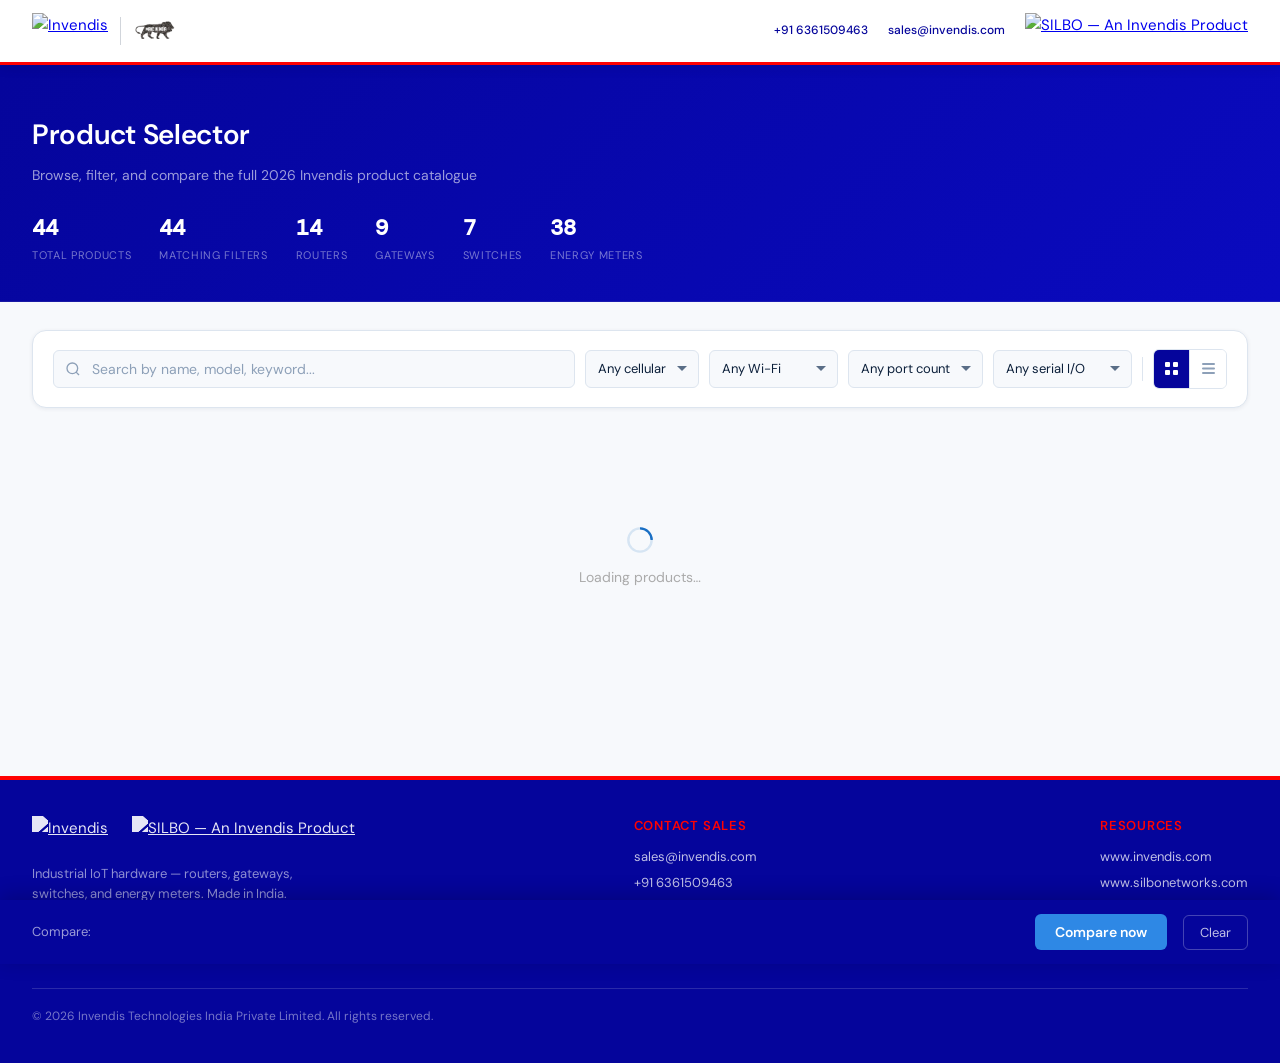
==== index.html @ 8745f39e "added make in india logo and removed horizontal scrolling" ====
<!DOCTYPE html>
<html lang="en">
    <head>
        <meta charset="UTF-8">
        <meta name="viewport" content="width=device-width, initial-scale=1.0">
        <title>Product Selector — Invendis Technologies</title>
        <link rel="icon" type="image/png" href="assets/invendis_logo.png">
        <link rel="preconnect" href="https://fonts.googleapis.com">
        <link href="https://fonts.googleapis.com/css2?family=DM+Sans:wght@300;400;500;600&family=DM+Mono:wght@400;500&display=swap" rel="stylesheet">
        <link rel="stylesheet" href="styles.css">
    </head>
    <body>
        <header>
            <div class="header-inner">
                <div class="header-left">
                    <a class="header-logo-link" href="https://www.invendis.com" target="_blank">
                        <img src="assets/invendis_logo.png" alt="Invendis" class="header-logo-img header-logo-invendis">
                    </a>
                    <div class="header-logo-divider"></div>
                    <img src="assets/make-in-india.png" alt="Make in India" class="header-logo-img header-logo-mii">
                </div>
                <div class="header-right">
                    <div class="header-contact">
                        <a href="tel:+916361509463">+91 6361509463</a>
                        <a href="mailto:sales@invendis.com">sales@invendis.com</a>
                    </div>
                    <a class="header-logo-link" href="https://www.silbonetworks.com" target="_blank">
                        <img src="assets/silbo_logo.png" alt="SILBO — An Invendis Product" class="header-logo-img header-logo-silbo">
                    </a>
                </div>
            </div>
        </header>

        <div class="hero">
            <div class="hero-inner">
                <h1>Product Selector</h1>
                <p>Browse, filter, and compare the full 2026 Invendis product catalogue</p>
                <div class="hero-stats">
                    <div class="hero-stat"><span class="num" id="statTotal">44</span><span class="lbl">Total products</span></div>
                    <div class="hero-stat"><span class="num" id="statFiltered">44</span><span class="lbl">Matching filters</span></div>
                    <div class="hero-stat"><span class="num">14</span><span class="lbl">Routers</span></div>
                    <div class="hero-stat"><span class="num">9</span><span class="lbl">Gateways</span></div>
                    <div class="hero-stat"><span class="num">7</span><span class="lbl">Switches</span></div>
                    <div class="hero-stat"><span class="num">38</span><span class="lbl">Energy meters</span></div>
                </div>
            </div>
        </div>

        <div class="main">
            <div class="filter-bar">
                <div class="search-wrap">
                    <svg viewBox="0 0 24 24" fill="none" stroke="currentColor" stroke-width="2"><circle cx="11" cy="11" r="8"/><path d="m21 21-4.35-4.35"/></svg>
                    <input type="text" id="search" placeholder="Search by name, model, keyword..." oninput="currentPage=1;render()">
                </div>
                <select id="fCell" onchange="currentPage=1;render()">
                    <option value="">Any cellular</option>
                    <option value="5G">5G capable</option>
                    <option value="4G">4G only</option>
                    <option value="none">No cellular</option>
                </select>
                <select id="fWifi" onchange="currentPage=1;render()">
                    <option value="">Any Wi-Fi</option>
                    <option value="WiFi6">Wi-Fi 6 (ax)</option>
                    <option value="WiFi5">Wi-Fi 5 (ac)</option>
                    <option value="WiFi24">Wi-Fi 2.4 GHz</option>
                    <option value="none">No Wi-Fi</option>
                </select>
                <select id="fPorts" onchange="currentPage=1;render()">
                    <option value="">Any port count</option>
                    <option value="2">1–2 ports</option>
                    <option value="5">3–5 ports</option>
                    <option value="8">6–8 ports</option>
                    <option value="10">9+ ports</option>
                </select>
                <select id="fSerial" onchange="currentPage=1;render()">
                    <option value="">Any serial I/O</option>
                    <option value="rs485">Has RS485</option>
                    <option value="rs232">Has RS232</option>
                    <option value="both">RS485 + RS232</option>
                </select>
                <div class="filter-divider"></div>
                <div class="view-toggle">
                    <button id="btnGrid" class="active" onclick="setView('grid')" title="Grid view">
                        <svg width="15" height="15" viewBox="0 0 15 15" fill="currentColor"><rect x="1" y="1" width="5" height="5" rx="1"/><rect x="9" y="1" width="5" height="5" rx="1"/><rect x="1" y="9" width="5" height="5" rx="1"/><rect x="9" y="9" width="5" height="5" rx="1"/></svg>
                    </button>
                    <button id="btnList" onclick="setView('list')" title="List view">
                        <svg width="15" height="15" viewBox="0 0 15 15" fill="currentColor"><rect x="1" y="2" width="13" height="2" rx="1"/><rect x="1" y="6.5" width="13" height="2" rx="1"/><rect x="1" y="11" width="13" height="2" rx="1"/></svg>
                    </button>
                </div>
            </div>

            <div class="cat-tabs" id="catTabs"></div>

            <div class="results-bar">
                <p class="results-count" id="resultsCount"></p>
                <button class="clear-filters" id="clearBtn" onclick="clearFilters()" style="display:none">Clear all filters</button>
            </div>

            <div id="results"></div>
            <div id="pagination"></div>

        </div>

        <div class="compare-tray" id="compareTray">
            <span class="compare-tray-label">Compare:</span>
            <div class="compare-tray-chips" id="trayChips"></div>
            <button class="btn-compare" onclick="openCompareModal()">Compare now</button>
            <button class="btn-clear-compare" onclick="clearCompare()">Clear</button>
        </div>

        <footer>
            <div class="footer-inner">
                <div class="footer-brand">
                    <div class="footer-logos">
                        <a href="https://www.invendis.com" target="_blank">
                            <img src="assets/invendis_logo.png" alt="Invendis" class="footer-logo-img footer-logo-invendis">
                        </a>
                        <a href="https://www.silbonetworks.com" target="_blank">
                            <img src="assets/silbo_logo.png" alt="SILBO — An Invendis Product" class="footer-logo-img footer-logo-silbo">
                        </a>
                    </div>
                    <p style="margin-top:12px">Industrial IoT hardware — routers, gateways, switches, and energy meters. Made in India.</p>
                </div>
                <div class="footer-contact">
                    <h4>Contact Sales</h4>
                    <p><a href="mailto:sales@invendis.com">sales@invendis.com</a></p>
                    <p><a href="tel:+916361509463">+91 6361509463</a></p>
                    <p style="margin-top:8px; font-size:12px; color:rgba(255,255,255,0.35)">No. 230, 1st Cross, 38th Main<br>BOOHBCS Layout, BTM 2nd Stage<br>Bangalore – 560 068</p>
                </div>
                <div class="footer-contact">
                    <h4>Resources</h4>
                    <p><a href="https://www.invendis.com" target="_blank">www.invendis.com</a></p>
                    <p><a href="https://www.silbonetworks.com" target="_blank">www.silbonetworks.com</a></p>
                </div>
            </div>
            
            <div class="footer-bottom">
                &copy; 2026 Invendis Technologies India Private Limited. All rights reserved.
            </div>
        </footer>

        <div id="modalRoot"></div>

        <script src="js/onedrive-config.js?v=ca96aa2"></script>
        <script src="products.js?v=ca96aa2"></script>
        <script src="js/config.js?v=ca96aa2"></script>
        <script src="js/data.js?v=ca96aa2"></script>
        <script src="js/utils.js?v=ca96aa2"></script>
        <script src="js/filters.js?v=ca96aa2"></script>
        <script src="js/render.js?v=ca96aa2"></script>
        <script src="js/compare.js?v=ca96aa2"></script>
        <script src="js/modal.js?v=ca96aa2"></script>
        <script src="js/main.js?v=ca96aa2"></script>
        
    </body>
</html>
---- styles.css ----
@keyframes spin { to { transform: rotate(360deg); } }

:root {
  --brand-red: #ff0202;
  --brand-blue: #05059b;
  --navy: #05059b;
  --navy-mid: #03037a;
  --navy-light: #0a0abf;
  --blue: #1A6FC4;
  --blue-light: #2E88E5;
  --blue-pale: #EAF2FB;
  --accent: #ffffff;
  --white: #FFFFFF;
  --off-white: #F7F9FC;
  --border: #DDE5EF;
  --text-main: #0B1F3A;
  --text-muted: #5A6E87;
  --text-light: #8DA0B8;
  --success-bg: #E8F7EE;
  --success-text: #1A6B3C;
  --warn-bg: #FFF4E0;
  --warn-text: #7A5000;
  --radius-sm: 6px;
  --radius-md: 10px;
  --radius-lg: 14px;
  --shadow-sm: 0 1px 4px rgba(11,31,58,0.07);
  --shadow-md: 0 4px 20px rgba(11,31,58,0.10);
  --shadow-lg: 0 8px 40px rgba(11,31,58,0.16);
  --font: 'DM Sans', sans-serif;
  --mono: 'DM Mono', monospace;
}

*, *::before, *::after { box-sizing: border-box; margin: 0; padding: 0; }

body {
  font-family: var(--font);
  background: var(--off-white);
  color: var(--text-main);
  min-height: 100vh;
  font-size: 15px;
  line-height: 1.6;
  overflow-x: hidden;
}

/* ── Header logos ── */
.header-left { display: flex; align-items: center; gap: 12px; flex-shrink: 0; }
.header-logo-link { display: flex; align-items: center; flex-shrink: 0; }
.header-logo-img { display: block; object-fit: contain; }
.header-logo-invendis { height: 36px; }
.header-logo-silbo { height: 36px; }
.header-logo-mii { height: 44px; }
.header-logo-divider { width: 1px; height: 28px; background: #d1d5db; flex-shrink: 0; }
.header-right {
  display: flex;
  align-items: center;
  gap: 20px;
  flex-shrink: 0;
}

/* ── Footer logos ── */
.footer-logos { display: flex; align-items: center; gap: 24px; flex-wrap: wrap; }
.footer-logo-img { display: block; object-fit: contain; filter: brightness(0) invert(1); opacity: 0.9; }
.footer-logo-invendis { height: 36px;}
.footer-logo-silbo { height: 36px;}

/* ── Header ── */
header {
  background: #ffffff;
  color: var(--brand-blue);
  padding: 0;
  position: sticky;
  top: 0;
  z-index: 100;
  box-shadow: 0 2px 12px rgba(0,0,0,0.10);
  border-bottom: 3px solid var(--brand-red);
}
.header-inner {
  max-width: 1280px;
  margin: 0 auto;
  padding: 0 32px;
  display: flex;
  align-items: center;
  justify-content: space-between;
  height: 62px;
  gap: 24px;
}
.logo {
  display: flex;
  align-items: center;
  gap: 10px;
  text-decoration: none;
  flex-shrink: 0;
}
.logo-mark {
  width: 34px;
  height: 34px;
  background: linear-gradient(135deg, var(--blue-light), var(--accent));
  border-radius: 8px;
  display: flex;
  align-items: center;
  justify-content: center;
  font-weight: 600;
  font-size: 14px;
  color: white;
  letter-spacing: -0.5px;
}
.logo-text { display: flex; flex-direction: column; line-height: 1.2; }
.logo-name { font-size: 15px; font-weight: 600; color: white; letter-spacing: 0.01em; }
.logo-tagline { font-size: 10px; color: rgba(255,255,255,0.5); letter-spacing: 0.06em; text-transform: uppercase; }
.header-contact {
  display: flex;
  align-items: center;
  gap: 20px;
  font-size: 12px;
  color: var(--brand-blue);
}
.header-contact a { color: var(--brand-blue); text-decoration: none; font-weight: 500; }
.header-contact a:hover { color: var(--brand-red); }
.header-nav { display: flex; gap: 8px; }
.header-nav a {
  font-size: 13px;
  color: rgba(255,255,255,0.75);
  text-decoration: none;
  padding: 6px 12px;
  border-radius: var(--radius-sm);
  transition: background 0.15s, color 0.15s;
}
.header-nav a:hover { background: rgba(255,255,255,0.1); color: white; }

/* ── Hero ── */
.hero {
  background: linear-gradient(135deg, var(--navy) 0%, var(--navy-light) 100%);
  color: white;
  padding: 48px 32px 36px;
  border-bottom: 1px solid rgba(255,255,255,0.08);
}
.hero-inner { max-width: 1280px; margin: 0 auto; }
.hero h1 { font-size: 28px; font-weight: 600; letter-spacing: -0.3px; margin-bottom: 6px; }
.hero p { color: rgba(255,255,255,0.6); font-size: 14px; }
.hero-stats {
  display: flex;
  gap: 28px;
  margin-top: 24px;
  flex-wrap: wrap;
}
.hero-stat { display: flex; flex-direction: column; gap: 2px; }
.hero-stat .num { font-size: 22px; font-weight: 600; color: var(--accent); font-family: var(--mono); }
.hero-stat .lbl { font-size: 11px; color: rgba(255,255,255,0.45); letter-spacing: 0.06em; text-transform: uppercase; }

/* ── Main layout ── */
.main { max-width: 1280px; margin: 0 auto; padding: 28px 32px 60px; }

/* ── Filter bar ── */
.filter-bar {
  background: white;
  border: 1px solid var(--border);
  border-radius: var(--radius-lg);
  padding: 18px 20px;
  margin-bottom: 22px;
  box-shadow: var(--shadow-sm);
  display: flex;
  flex-wrap: wrap;
  gap: 10px;
  align-items: center;
}
.search-wrap {
  position: relative;
  flex: 1;
  min-width: 220px;
}
.search-wrap svg {
  position: absolute;
  left: 12px;
  top: 50%;
  transform: translateY(-50%);
  color: var(--text-light);
  width: 16px;
  height: 16px;
}
.search-wrap input {
  width: 100%;
  height: 38px;
  padding: 0 12px 0 38px;
  border: 1px solid var(--border);
  border-radius: var(--radius-sm);
  font-family: var(--font);
  font-size: 14px;
  color: var(--text-main);
  background: var(--off-white);
  outline: none;
  transition: border-color 0.15s, box-shadow 0.15s;
}
.search-wrap input:focus { border-color: var(--blue); box-shadow: 0 0 0 3px rgba(26,111,196,0.12); background: white; }
.search-wrap input::placeholder { color: var(--text-light); }

select {
  height: 38px;
  padding: 0 32px 0 12px;
  border: 1px solid var(--border);
  border-radius: var(--radius-sm);
  font-family: var(--font);
  font-size: 13px;
  color: var(--text-main);
  background: var(--off-white) url("data:image/svg+xml,%3Csvg xmlns='http://www.w3.org/2000/svg' width='12' height='12' viewBox='0 0 12 12'%3E%3Cpath fill='%235A6E87' d='M6 8L1 3h10z'/%3E%3C/svg%3E") no-repeat right 10px center;
  appearance: none;
  cursor: pointer;
  outline: none;
  transition: border-color 0.15s;
}
select:focus { border-color: var(--blue); background-color: white; }
select.active-filter { border-color: var(--blue); background-color: var(--blue-pale); color: var(--navy); font-weight: 500; }

.filter-divider { width: 1px; height: 24px; background: var(--border); flex-shrink: 0; }

.view-toggle {
  display: flex;
  border: 1px solid var(--border);
  border-radius: var(--radius-sm);
  overflow: hidden;
  flex-shrink: 0;
}
.view-toggle button {
  width: 36px;
  height: 38px;
  border: none;
  background: white;
  cursor: pointer;
  display: flex;
  align-items: center;
  justify-content: center;
  color: var(--text-light);
  transition: background 0.15s, color 0.15s;
}
.view-toggle button.active { background: var(--navy); color: white; }
.view-toggle button:first-child { border-right: 1px solid var(--border); }

/* ── Results bar ── */
.results-bar {
  display: flex;
  align-items: center;
  justify-content: space-between;
  margin-bottom: 16px;
  gap: 12px;
  flex-wrap: wrap;
}
.results-count { font-size: 13px; color: var(--text-muted); }
.results-count strong { color: var(--text-main); font-weight: 600; }
.clear-filters {
  font-size: 13px;
  color: var(--blue);
  background: none;
  border: none;
  cursor: pointer;
  text-decoration: underline;
  font-family: var(--font);
}
.clear-filters:hover { color: var(--navy); }

/* ── Category tabs ── */
.cat-tabs {
  display: flex;
  gap: 6px;
  flex-wrap: wrap;
  margin-bottom: 20px;
}
.cat-tab {
  padding: 6px 14px;
  border-radius: 20px;
  font-size: 13px;
  font-weight: 500;
  border: 1px solid var(--border);
  background: white;
  cursor: pointer;
  transition: all 0.15s;
  color: var(--text-muted);
  display: flex;
  align-items: center;
  gap: 6px;
}
.cat-tab:hover { border-color: var(--blue); color: var(--blue); }
.cat-tab.active { background: var(--navy); border-color: var(--navy); color: white; }
.cat-tab .count {
  font-size: 11px;
  background: rgba(255,255,255,0.2);
  padding: 1px 6px;
  border-radius: 10px;
  font-family: var(--mono);
}
.cat-tab:not(.active) .count { background: var(--off-white); color: var(--text-light); }

/* ── Grid view ── */
.grid-view {
  display: grid;
  grid-template-columns: repeat(auto-fill, minmax(210px, 1fr));
  gap: 14px;
}
.card {
  background: white;
  border: 1px solid var(--border);
  border-radius: var(--radius-lg);
  padding: 18px;
  cursor: default;
  transition: box-shadow 0.18s, border-color 0.18s, transform 0.15s;
  display: flex;
  flex-direction: column;
  gap: 8px;
  position: relative;
}
.card:hover { box-shadow: var(--shadow-md); border-color: #B8CCE4; transform: translateY(-1px); }
.card.compare-selected { border: 2px solid var(--blue); box-shadow: 0 0 0 3px rgba(26,111,196,0.12); }

.card-cat-badge { align-self: flex-start; }
.badge {
  display: inline-block;
  font-size: 10px;
  font-weight: 600;
  padding: 3px 8px;
  border-radius: 4px;
  letter-spacing: 0.04em;
  text-transform: uppercase;
}
.b-router { background: #EAF2FB; color: #1260A8; }
.b-gateway { background: #E4F5EE; color: #0F6040; }
.b-switch { background: #FFF3E0; color: #8B5200; }
.b-energy { background: #F9EAF3; color: #7B2563; }
.b-other { background: #EEF0F3; color: #3A4D63; }
.b-pcb   { background: #ECFDF5; color: #065F46; }

.card-thumb-wrap {
  margin: -18px -18px 4px -18px;
  border-radius: var(--radius-lg) var(--radius-lg) 0 0;
  overflow: hidden;
  background: #ffffff;
  border-bottom: 1px solid var(--border);
  height: 160px;
  display: flex;
  align-items: center;
  justify-content: center;
}
.card-thumb {
  width: 100%;
  height: 100%;
  object-fit: contain;
  padding: 12px;
  box-sizing: border-box;
  display: block;
}
.card-name { font-size: 15px; font-weight: 600; color: var(--text-main); line-height: 1.3; }
.card-desc { font-size: 12px; color: var(--text-muted); line-height: 1.5; flex: 1; }
.card-specs {
  display: flex;
  flex-wrap: wrap;
  gap: 4px;
  margin-top: 4px;
}
.spec-pill {
  font-size: 11px;
  padding: 2px 8px;
  border-radius: 4px;
  border: 1px solid var(--border);
  color: var(--text-muted);
  background: var(--off-white);
}
.spec-pill.highlight { background: var(--success-bg); color: var(--success-text); border-color: #B4DFC5; }
.spec-pill.warn { background: var(--warn-bg); color: var(--warn-text); border-color: #F0D090; }

.card-use-cases { display: flex; flex-wrap: wrap; gap: 4px; margin: 6px 0 2px; }
.use-case-chip-sm { font-size: 10px; font-weight: 500; padding: 2px 7px; border-radius: 20px; background: #EAF2FB; color: #1A6FC4; border: 1px solid #C4DCF5; white-space: nowrap; }

.card-footer {
  margin-top: 6px;
  padding-top: 10px;
  border-top: 1px solid var(--border);
  display: flex;
  align-items: center;
  gap: 8px;
}
.compare-check {
  display: flex;
  align-items: center;
  gap: 5px;
  font-size: 12px;
  color: var(--text-muted);
  cursor: pointer;
  user-select: none;
}
.compare-check input[type=checkbox] { width: 14px; height: 14px; accent-color: var(--blue); cursor: pointer; }
.details-link {
  margin-left: auto;
  font-size: 12px;
  color: var(--blue);
  font-weight: 500;
  cursor: pointer;
}
.details-link:hover { text-decoration: underline; }

/* ── List view ── */
.list-view { display: flex; flex-direction: column; gap: 6px; }
.list-head {
  display: grid;
  grid-template-columns: 48px 160px 1fr 80px 80px 68px 68px 80px;
  gap: 10px;
  padding: 8px 16px;
  font-size: 11px;
  font-weight: 600;
  color: var(--text-light);
  letter-spacing: 0.06em;
  text-transform: uppercase;
  border-bottom: 1px solid var(--border);
  margin-bottom: 4px;
}
.list-row {
  background: white;
  border: 1px solid var(--border);
  border-radius: var(--radius-md);
  padding: 12px 16px;
  display: grid;
  grid-template-columns: 48px 160px 1fr 80px 80px 68px 68px 80px;
  gap: 10px;
  align-items: center;
  cursor: pointer;
  transition: box-shadow 0.15s, border-color 0.15s;
}
.list-row:hover { box-shadow: var(--shadow-sm); border-color: #B8CCE4; }
.list-row.compare-selected { border: 2px solid var(--blue); }
.list-thumb {
  width: 40px;
  height: 40px;
  object-fit: contain;
  border-radius: var(--radius-sm);
  background: #f5f7fa;
  display: block;
}
.list-name { font-size: 13px; font-weight: 600; }
.list-cat { margin-top: 3px; }
.list-desc { font-size: 12px; color: var(--text-muted); line-height: 1.4; }
.list-cell { font-size: 12px; text-align: center; }
.yes-pill { background: var(--success-bg); color: var(--success-text); border: 1px solid #B4DFC5; font-size: 11px; font-weight: 600; padding: 2px 7px; border-radius: 4px; }
.no-pill { color: var(--text-light); font-size: 12px; }

/* ── Empty state ── */
.empty-state {
  text-align: center;
  padding: 64px 24px;
  color: var(--text-muted);
}
.empty-state svg { width: 40px; height: 40px; color: var(--text-light); margin-bottom: 14px; }
.empty-state h3 { font-size: 16px; font-weight: 600; color: var(--text-main); margin-bottom: 6px; }
.empty-state p { font-size: 14px; }

/* ── Compare bar ── */
.compare-tray {
  position: fixed;
  bottom: 0;
  left: 0;
  right: 0;
  background: var(--navy);
  color: white;
  padding: 14px 32px;
  display: flex;
  align-items: center;
  gap: 16px;
  z-index: 90;
  box-shadow: 0 -4px 20px rgba(0,0,0,0.2);
  transform: translateY(100%);
  transition: transform 0.25s ease;
  flex-wrap: wrap;
}
.compare-tray.visible { transform: translateY(0); }
.compare-tray-chips { display: flex; gap: 8px; flex: 1; flex-wrap: wrap; }
.compare-chip {
  background: rgba(255,255,255,0.12);
  border: 1px solid rgba(255,255,255,0.2);
  border-radius: 6px;
  padding: 4px 10px;
  font-size: 13px;
  display: flex;
  align-items: center;
  gap: 6px;
}
.compare-chip button {
  background: none;
  border: none;
  color: rgba(255,255,255,0.6);
  cursor: pointer;
  font-size: 16px;
  line-height: 1;
  padding: 0;
}
.compare-chip button:hover { color: white; }
.compare-tray-label { font-size: 13px; color: rgba(255,255,255,0.6); }
.btn-compare {
  background: var(--blue-light);
  color: white;
  border: none;
  border-radius: var(--radius-sm);
  padding: 9px 20px;
  font-size: 14px;
  font-weight: 600;
  cursor: pointer;
  font-family: var(--font);
  transition: background 0.15s;
  flex-shrink: 0;
}
.btn-compare:hover { background: var(--blue); }
.btn-clear-compare {
  background: none;
  border: 1px solid rgba(255,255,255,0.25);
  color: rgba(255,255,255,0.75);
  border-radius: var(--radius-sm);
  padding: 8px 16px;
  font-size: 13px;
  cursor: pointer;
  font-family: var(--font);
  flex-shrink: 0;
}
.btn-clear-compare:hover { background: rgba(255,255,255,0.08); }

/* ── Modal ── */
.modal-overlay {
  position: fixed;
  inset: 0;
  background: rgba(11,31,58,0.45);
  z-index: 300;
  display: flex;
  align-items: center;
  justify-content: center;
  padding: 20px;
  animation: fadeIn 0.15s ease;
}
@keyframes fadeIn { from { opacity: 0; } to { opacity: 1; } }
.modal {
  background: white;
  border-radius: var(--radius-lg);
  width: 100%;
  max-width: min(860px, 96vw);
  max-height: 88vh;
  overflow-y: auto;
  box-shadow: var(--shadow-lg);
  animation: slideUp 0.18s ease;
}
@keyframes slideUp { from { transform: translateY(14px); opacity: 0; } to { transform: translateY(0); opacity: 1; } }
.modal-header {
  padding: 16px 24px 18px;
  border-bottom: 1px solid var(--border);
}
.modal-close-bar {
  position: sticky;
  top: 0;
  z-index: 10;
  height: 0;
  overflow: visible;
  display: flex;
  justify-content: flex-end;
  pointer-events: none;
}
.modal-close {
  pointer-events: all;
  position: relative;
  top: 12px;
  margin-right: 14px;
  width: 30px;
  height: 30px;
  border: none;
  background: var(--off-white);
  border-radius: 50%;
  cursor: pointer;
  display: flex;
  align-items: center;
  justify-content: center;
  font-size: 18px;
  color: var(--text-muted);
  line-height: 1;
  transition: background 0.15s;
  box-shadow: 0 1px 4px rgba(11,31,58,0.12);
}
.modal-close:hover { background: var(--border); color: var(--text-main); }
.modal-title { font-size: 20px; font-weight: 700; margin-top: 8px; letter-spacing: -0.2px; }
.modal-desc { font-size: 13px; color: var(--text-muted); margin-top: 6px; line-height: 1.5; }
.product-image-wrap {
  position: relative;
  background: #f5f7fa;
  border-bottom: 1px solid var(--border);
  display: flex;
  align-items: center;
  justify-content: center;
  padding: 20px 60px;
  min-height: 180px;
}
.carousel-img {
  max-height: 260px;
  max-width: 100%;
  object-fit: contain;
  display: block;
}
.carousel-btn {
  position: absolute;
  top: 50%;
  transform: translateY(-50%);
  background: rgba(255,255,255,0.92);
  border: 1px solid var(--border);
  border-radius: 50%;
  width: 36px;
  height: 36px;
  font-size: 22px;
  cursor: pointer;
  color: var(--navy);
  display: flex;
  align-items: center;
  justify-content: center;
  padding: 0;
  transition: background 0.15s, border-color 0.15s, color 0.15s;
  box-shadow: 0 1px 4px rgba(11,31,58,0.1);
}
.carousel-btn:hover { background: #fff; border-color: var(--blue); color: var(--blue); }
.carousel-prev { left: 12px; }
.carousel-next { right: 12px; }
.carousel-counter {
  position: absolute;
  bottom: 8px;
  right: 12px;
  font-size: 11px;
  color: var(--text-light);
  background: rgba(255,255,255,0.85);
  border-radius: 4px;
  padding: 2px 6px;
  font-family: var(--mono);
}
.modal-body { padding: 20px 24px; }
.spec-section { margin-bottom: 20px; }
.spec-section-title {
  font-size: 10px;
  font-weight: 700;
  letter-spacing: 0.1em;
  text-transform: uppercase;
  color: var(--text-light);
  margin-bottom: 10px;
  padding-bottom: 6px;
  border-bottom: 1px solid var(--border);
}
.spec-row {
  display: flex;
  justify-content: space-between;
  align-items: flex-start;
  padding: 8px 0;
  border-bottom: 1px solid #F0F4F9;
  gap: 16px;
  font-size: 13px;
}
.spec-row:last-child { border-bottom: none; }
.spec-key { color: var(--text-muted); flex-shrink: 0; width: 140px; }
.spec-val { font-weight: 500; text-align: right; }
.modal-use-cases { padding: 14px 24px 12px; border-bottom: 1px solid var(--border); background: #FAFCFF; }
.modal-use-cases-label { font-size: 11px; font-weight: 700; letter-spacing: 0.06em; text-transform: uppercase; color: var(--text-muted); margin-bottom: 8px; }
.modal-use-cases-chips { display: flex; flex-wrap: wrap; gap: 6px; }
.use-case-chip { font-size: 12px; font-weight: 500; padding: 4px 10px; border-radius: 20px; background: #EAF2FB; color: #1A6FC4; border: 1px solid #C4DCF5; }

.modal-actions {
  padding: 16px 24px 22px;
  border-top: 1px solid var(--border);
  display: flex;
  gap: 10px;
  align-items: center;
}
.btn-enquire {
  flex: 1;
  background: var(--blue);
  color: white;
  border: none;
  border-radius: var(--radius-sm);
  padding: 10px 20px;
  font-size: 14px;
  font-weight: 600;
  cursor: pointer;
  font-family: var(--font);
  transition: background 0.15s;
  text-align: center;
  text-decoration: none;
  display: inline-block;
}
.btn-enquire:hover { background: var(--navy); }
.btn-add-compare {
  background: none;
  border: 1px solid var(--border);
  color: var(--text-muted);
  border-radius: var(--radius-sm);
  padding: 9px 16px;
  font-size: 13px;
  font-weight: 500;
  cursor: pointer;
  font-family: var(--font);
  transition: all 0.15s;
}
.btn-add-compare:hover { border-color: var(--blue); color: var(--blue); }

/* ── Datasheet buttons (used in variants table and product-level section) ── */
.ds-btn {
  display: inline-block;
  font-size: 11px;
  font-weight: 600;
  font-family: inherit;
  padding: 3px 9px;
  border-radius: var(--radius-sm);
  text-decoration: none;
  border: 1px solid transparent;
  transition: all 0.15s;
  white-space: nowrap;
  line-height: 1.4;
  cursor: pointer;
  -webkit-appearance: none;
  appearance: none;
}
.ds-view { background: var(--white); color: var(--blue); border-color: var(--blue); }
.ds-view:hover { background: var(--blue); color: var(--white); }
.ds-download {
  background: var(--blue);
  color: var(--white);
  border-color: var(--blue);
  font-size: 13px;
  padding: 2px 8px;
}
.ds-download:hover { background: var(--navy); border-color: var(--navy); }
.ds-contact { background: var(--white); color: var(--blue); border-color: var(--blue); }
.ds-contact:hover { background: var(--blue); color: var(--white); }

/* Variants table — Data Sheet column */
.col-datasheet { text-align: center; white-space: nowrap; width: 1%; }
.cell-datasheet { text-align: center; white-space: nowrap; }
.cell-datasheet .ds-btn + .ds-btn { margin-left: 4px; }

/* ── Product-level datasheet section (no per-variant sheets) ── */
.datasheet-section { border-top: 1px solid var(--border); margin-top: 0; }
.datasheet-item {
  display: flex;
  align-items: center;
  gap: 10px;
  padding: 8px 10px;
  border-radius: var(--radius-sm);
  background: var(--off-white);
  border: 1px solid var(--border);
}
.datasheet-icon { width: 18px; height: 18px; flex-shrink: 0; color: #e63946; }
.datasheet-label {
  flex: 1;
  font-size: 13px;
  font-weight: 500;
  color: var(--text-main);
  min-width: 0;
  overflow: hidden;
  text-overflow: ellipsis;
  white-space: nowrap;
}
.datasheet-btns { display: flex; gap: 6px; flex-shrink: 0; }
.datasheet-btns .ds-btn { font-size: 12px; padding: 4px 12px; }

/* ── Compare modal ── */
.compare-modal { max-width: 900px; }
.compare-table { width: 100%; border-collapse: collapse; font-size: 13px; }
.compare-table th {
  text-align: left;
  padding: 12px 16px;
  font-weight: 600;
  border-bottom: 2px solid var(--border);
  background: var(--off-white);
  font-size: 13px;
  white-space: nowrap;
}
.compare-table th:first-child { width: 140px; color: var(--text-muted); font-weight: 500; }
.compare-table td {
  padding: 10px 16px;
  border-bottom: 1px solid var(--border);
  vertical-align: top;
}
.compare-table td:first-child { color: var(--text-muted); font-size: 12px; background: var(--off-white); }
.compare-table tr.diff-row td:not(:first-child) { background: #FEFDF0; font-weight: 500; }
.compare-table tr:last-child td { border-bottom: none; }

/* ── Variants table ── */
.variants-section { margin-top: 4px; }
.variants-note {
  font-size: 11.5px;
  color: var(--text-muted);
  background: var(--off-white);
  border: 1px solid var(--border);
  border-radius: var(--radius-sm);
  padding: 8px 12px;
  margin-bottom: 12px;
  line-height: 1.6;
  font-family: var(--mono);
}
.variants-table-wrap { overflow-x: auto; border-radius: var(--radius-sm); border: 1px solid var(--border); }
.variants-table {
  width: 100%;
  border-collapse: collapse;
  font-size: 13px;
}
.variants-table thead tr {
  background: var(--navy-mid);
  color: white;
}
.variants-table th {
  padding: 7px 10px;
  text-align: center;
  font-weight: 600;
  font-size: 11.5px;
  letter-spacing: 0.04em;
  white-space: nowrap;
}
.variants-table td {
  padding: 6px 10px;
  border-bottom: 1px solid var(--border);
  vertical-align: middle;
  text-align: center;
  font-size: 13px;
}
.variants-table tbody tr:last-child td { border-bottom: none; }
.variants-table tbody tr:nth-child(even) { background: var(--off-white); }
.variants-table tbody tr:hover { background: var(--blue-pale); }
.cell-yes {
  text-align: center;
  color: var(--success-text);
  font-weight: 700;
  font-size: 15px;
}
.cell-no {
  text-align: center;
  color: var(--text-light);
  font-size: 15px;
}
.cell-partno {
  text-align: center;
  font-family: var(--mono);
  font-weight: 600;
  font-size: 12px;
  color: var(--navy-mid);
  letter-spacing: 0.03em;
}

/* ── Pagination ── */
#pagination { margin-top: 28px; }
.pagination {
  display: flex;
  align-items: center;
  justify-content: center;
  gap: 4px;
  flex-wrap: wrap;
}
.pg-btn {
  min-width: 36px;
  height: 36px;
  padding: 0 6px;
  border: 1px solid var(--border);
  border-radius: var(--radius-sm);
  background: white;
  color: var(--text-main);
  font-family: var(--font);
  font-size: 13px;
  font-weight: 500;
  cursor: pointer;
  display: flex;
  align-items: center;
  justify-content: center;
  transition: background 0.15s, border-color 0.15s, color 0.15s;
}
.pg-btn:hover:not(:disabled) { border-color: var(--blue); color: var(--blue); background: var(--blue-pale); }
.pg-btn.active { background: var(--navy); border-color: var(--navy); color: white; }
.pg-btn:disabled { opacity: 0.35; cursor: default; }
.pg-ellipsis { min-width: 36px; text-align: center; font-size: 13px; color: var(--text-light); }

/* ── Footer ── */
footer {
  background: var(--brand-blue);
  color: rgba(255,255,255,0.75);
  padding: 0 32px 36px;
  margin-top: 40px;
  border-top: 4px solid var(--brand-red);
}
.footer-inner {
  max-width: 1280px;
  margin: 0 auto;
  padding-top: 36px;
  display: flex;
  flex-wrap: wrap;
  gap: 32px;
  justify-content: space-between;
  align-items: flex-start;
}
.footer-brand .logo-name { font-size: 16px; color: white; }
.footer-brand p { font-size: 13px; color: rgba(255,255,255,0.55); margin-top: 6px; max-width: 280px; line-height: 1.5; }
.footer-contact h4 { font-size: 13px; font-weight: 600; color: var(--brand-red); margin-bottom: 10px; text-transform: uppercase; letter-spacing: 0.06em; }
.footer-contact p { font-size: 13px; margin-bottom: 5px; }
.footer-contact a { color: rgba(255,255,255,0.75); text-decoration: none; }
.footer-contact a:hover { color: #ffffff; }
.footer-bottom {
  max-width: 1280px;
  margin: 24px auto 0;
  padding-top: 18px;
  border-top: 1px solid rgba(255,255,255,0.15);
  font-size: 12px;
  color: rgba(255,255,255,0.45);
}

/* ── Responsive ── */

/* Wide tablets (≤ 900px) */
@media (max-width: 900px) {
  .compare-modal { max-width: calc(100vw - 40px); }
}

/* Tablets and large phones (≤ 768px) */
@media (max-width: 768px) {
  /* Header */
  .header-contact { display: none; }
  .header-inner { padding: 0 16px; }

  /* Hero */
  .hero { padding: 24px 16px 20px; }
  .hero h1 { font-size: 20px; }
  .hero-stats { gap: 14px; margin-top: 16px; }

  /* Main */
  .main { padding: 16px 16px 80px; }

  /* Filter bar */
  .filter-bar { padding: 12px; gap: 8px; }
  .search-wrap { min-width: 0; width: 100%; flex: none; }
  .filter-divider { display: none; }

  /* Category tabs — horizontal scroll instead of wrapping */
  .cat-tabs {
    flex-wrap: nowrap;
    overflow-x: auto;
    padding-bottom: 4px;
    -webkit-overflow-scrolling: touch;
    scrollbar-width: none;
  }
  .cat-tabs::-webkit-scrollbar { display: none; }
  .cat-tab { flex-shrink: 0; }

  /* Grid */
  .grid-view { grid-template-columns: repeat(auto-fill, minmax(155px, 1fr)); gap: 10px; }

  /* List view */
  .list-head { display: none; }
  .list-row { grid-template-columns: 1fr; gap: 6px; }
  .list-row .list-cell { text-align: left; }

  /* Compare tray */
  .compare-tray { padding: 10px 16px; gap: 8px; }

  /* Footer */
  footer { padding: 24px 16px 20px; }
  .footer-inner { gap: 20px; }

  /* Modal — bottom sheet */
  .modal-overlay { padding: 0; align-items: flex-end; }
  .modal {
    max-width: 100%;
    max-height: 95vh;
    border-radius: var(--radius-lg) var(--radius-lg) 0 0;
  }
  .modal-header { padding: 12px 16px 14px; }
  .modal-title { font-size: 17px; }
  .modal-close { width: 38px; height: 38px; }
  .modal-use-cases { padding: 12px 16px 10px; }
  .product-image-wrap { padding: 16px 20px; min-height: 130px; }
  .carousel-img { max-height: 180px; }
  .carousel-btn { width: 40px; height: 40px; }
  .modal-body { padding: 16px; }
  .spec-key { width: 110px; }
  .modal-actions { flex-direction: column; padding: 14px 16px 18px; gap: 8px; }
  .btn-enquire { width: 100%; }
  .btn-add-compare { width: 100%; text-align: center; }
  .datasheet-item { flex-wrap: wrap; }
  .datasheet-btns { margin-top: 4px; }
}

/* Small phones (≤ 480px) */
@media (max-width: 480px) {
  /* Filter bar — full vertical stack */
  .filter-bar { flex-direction: column; align-items: stretch; }
  select { width: 100%; }
  .view-toggle { align-self: flex-start; }

  /* Grid — fixed 2 columns */
  .grid-view { grid-template-columns: repeat(2, 1fr); gap: 8px; }
  .card { padding: 12px; gap: 6px; }
  .card-thumb-wrap { height: 130px; margin: -12px -12px 4px -12px; }
  .card-name { font-size: 14px; }

  /* Hero */
  .hero h1 { font-size: 17px; }
  .hero-stat .num { font-size: 18px; }

  /* Modal spec labels */
  .spec-key { width: 95px; font-size: 12px; }

  /* Compare tray — stack vertically */
  .compare-tray { flex-direction: column; align-items: stretch; gap: 8px; }
  .btn-compare { width: 100%; }
  .btn-clear-compare { width: 100%; text-align: center; }
}
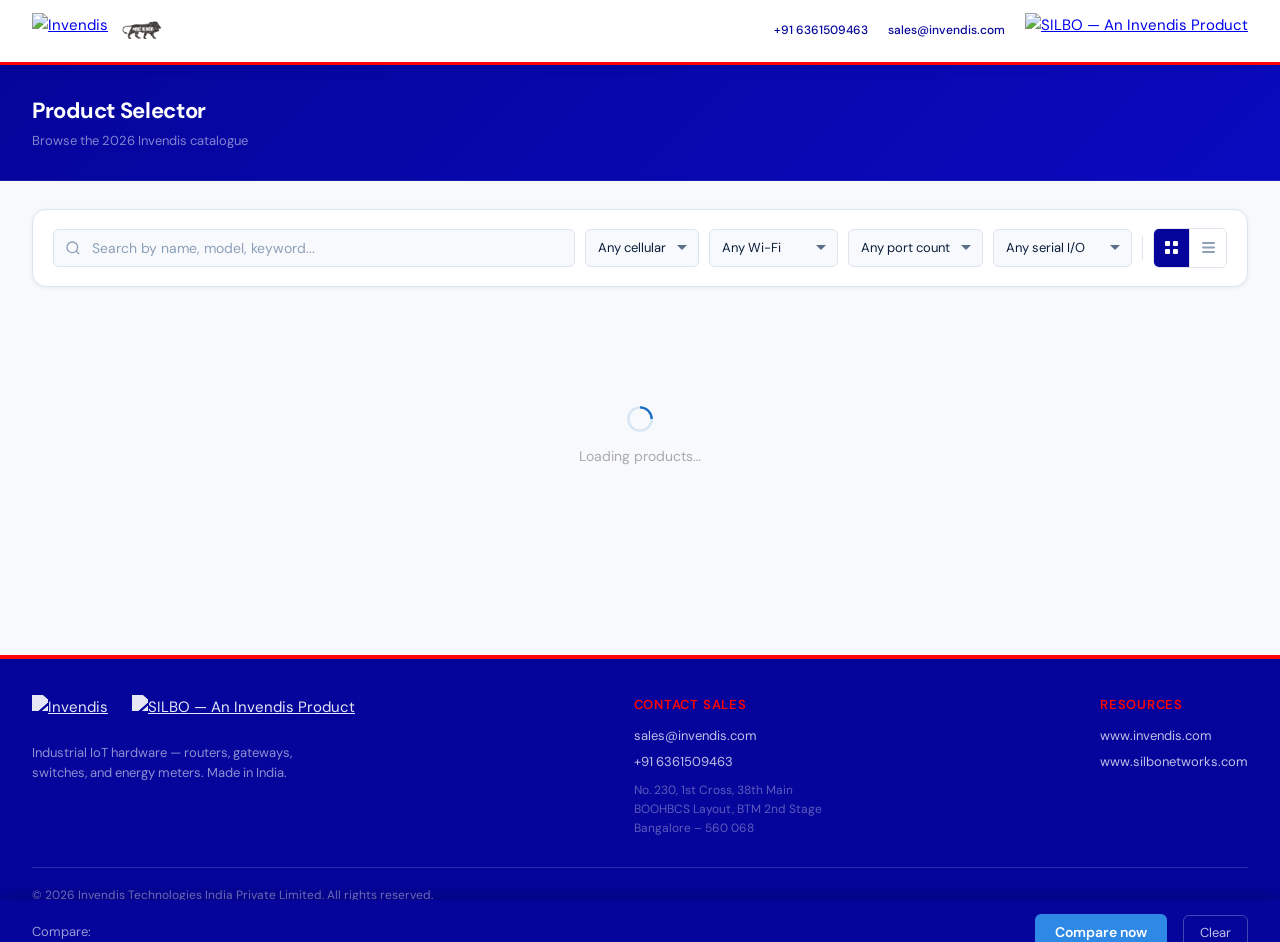
==== commit 493a5b9b: "fixed the product count banner" ====
--- a/index.html
+++ b/index.html
@@ -16,7 +16,6 @@
                     <a class="header-logo-link" href="https://www.invendis.com" target="_blank">
                         <img src="assets/invendis_logo.png" alt="Invendis" class="header-logo-img header-logo-invendis">
                     </a>
-                    <div class="header-logo-divider"></div>
                     <img src="assets/make-in-india.png" alt="Make in India" class="header-logo-img header-logo-mii">
                 </div>
                 <div class="header-right">
@@ -33,16 +32,11 @@
 
         <div class="hero">
             <div class="hero-inner">
-                <h1>Product Selector</h1>
-                <p>Browse, filter, and compare the full 2026 Invendis product catalogue</p>
-                <div class="hero-stats">
-                    <div class="hero-stat"><span class="num" id="statTotal">44</span><span class="lbl">Total products</span></div>
-                    <div class="hero-stat"><span class="num" id="statFiltered">44</span><span class="lbl">Matching filters</span></div>
-                    <div class="hero-stat"><span class="num">14</span><span class="lbl">Routers</span></div>
-                    <div class="hero-stat"><span class="num">9</span><span class="lbl">Gateways</span></div>
-                    <div class="hero-stat"><span class="num">7</span><span class="lbl">Switches</span></div>
-                    <div class="hero-stat"><span class="num">38</span><span class="lbl">Energy meters</span></div>
+                <div class="hero-title">
+                    <h1>Product Selector</h1>
+                    <p>Browse the 2026 Invendis catalogue</p>
                 </div>
+                <div class="hero-stats" id="heroStats"></div>
             </div>
         </div>
 
--- a/styles.css
+++ b/styles.css
@@ -131,21 +131,29 @@
 .hero {
   background: linear-gradient(135deg, var(--navy) 0%, var(--navy-light) 100%);
   color: white;
-  padding: 48px 32px 36px;
+  padding: 28px 32px;
   border-bottom: 1px solid rgba(255,255,255,0.08);
 }
-.hero-inner { max-width: 1280px; margin: 0 auto; }
-.hero h1 { font-size: 28px; font-weight: 600; letter-spacing: -0.3px; margin-bottom: 6px; }
-.hero p { color: rgba(255,255,255,0.6); font-size: 14px; }
+.hero-inner {
+  max-width: 1280px;
+  margin: 0 auto;
+  display: flex;
+  align-items: center;
+  justify-content: space-between;
+  gap: 32px;
+  flex-wrap: wrap;
+}
+.hero-title h1 { font-size: 22px; font-weight: 700; letter-spacing: -0.3px; margin-bottom: 3px; }
+.hero-title p { color: rgba(255,255,255,0.5); font-size: 13px; }
 .hero-stats {
   display: flex;
+  align-items: center;
   gap: 28px;
-  margin-top: 24px;
   flex-wrap: wrap;
 }
-.hero-stat { display: flex; flex-direction: column; gap: 2px; }
-.hero-stat .num { font-size: 22px; font-weight: 600; color: var(--accent); font-family: var(--mono); }
-.hero-stat .lbl { font-size: 11px; color: rgba(255,255,255,0.45); letter-spacing: 0.06em; text-transform: uppercase; }
+.hero-stat { display: flex; align-items: baseline; gap: 6px; }
+.hero-stat .num { font-size: 20px; font-weight: 700; color: #ffffff; font-family: var(--mono); }
+.hero-stat .lbl { font-size: 13px; color: rgba(255,255,255,0.5); }
 
 /* ── Main layout ── */
 .main { max-width: 1280px; margin: 0 auto; padding: 28px 32px 60px; }
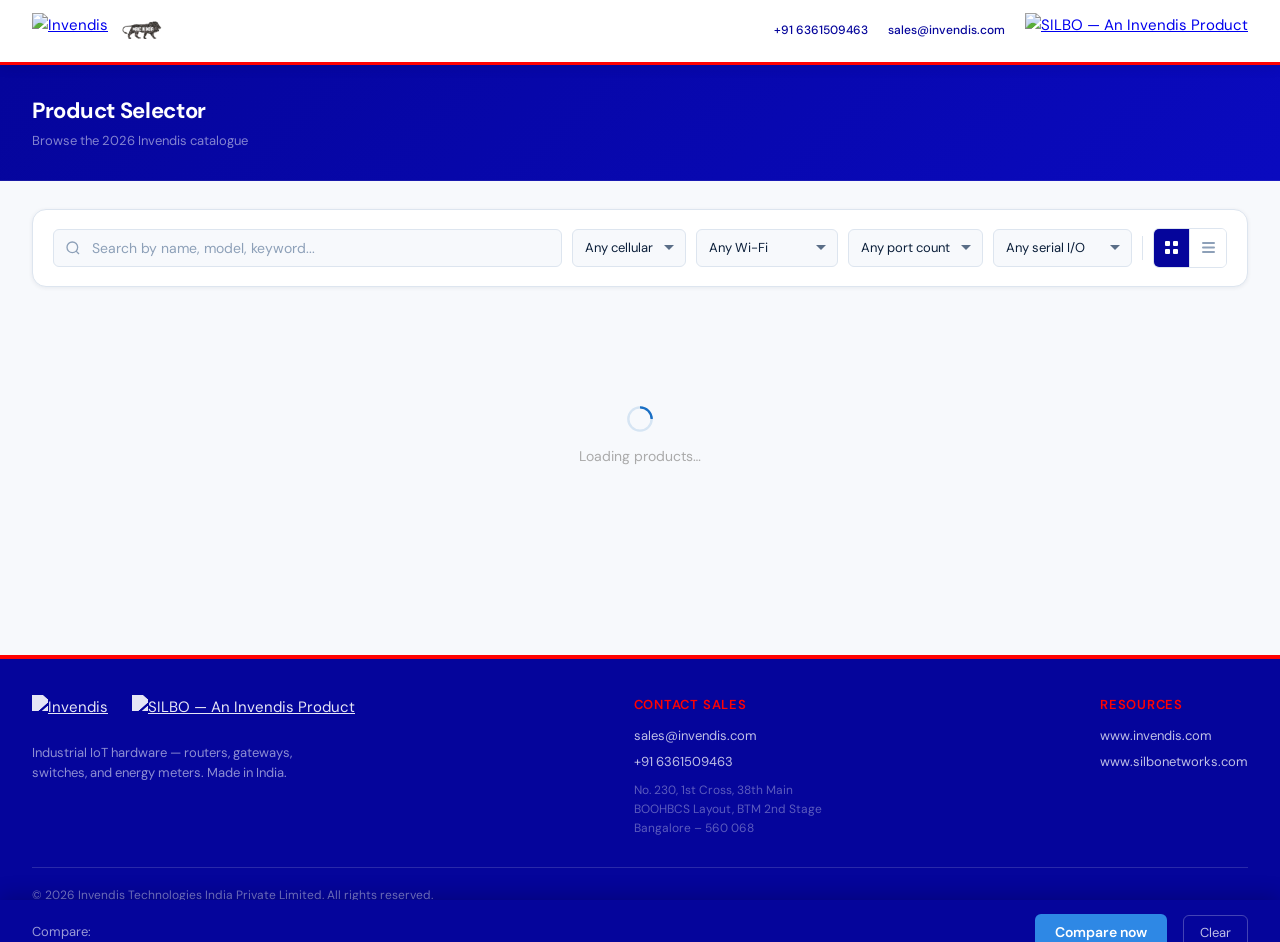
==== commit 72c7ba5d: "added field control options" ====
--- a/index.html
+++ b/index.html
@@ -50,14 +50,15 @@
                     <option value="">Any cellular</option>
                     <option value="5G">5G capable</option>
                     <option value="4G">4G only</option>
-                    <option value="none">No cellular</option>
+                    <option value="-">No cellular</option>
                 </select>
                 <select id="fWifi" onchange="currentPage=1;render()">
                     <option value="">Any Wi-Fi</option>
                     <option value="WiFi6">Wi-Fi 6 (ax)</option>
                     <option value="WiFi5">Wi-Fi 5 (ac)</option>
-                    <option value="WiFi24">Wi-Fi 2.4 GHz</option>
-                    <option value="none">No Wi-Fi</option>
+                    <option value="WiFi4/2.4GHz">Wi-Fi 4/2.4 GHz</option>
+                    <option value="WiFi4">Wi-Fi 4 (n)</option>
+                    <option value="-">No Wi-Fi</option>
                 </select>
                 <select id="fPorts" onchange="currentPage=1;render()">
                     <option value="">Any port count</option>
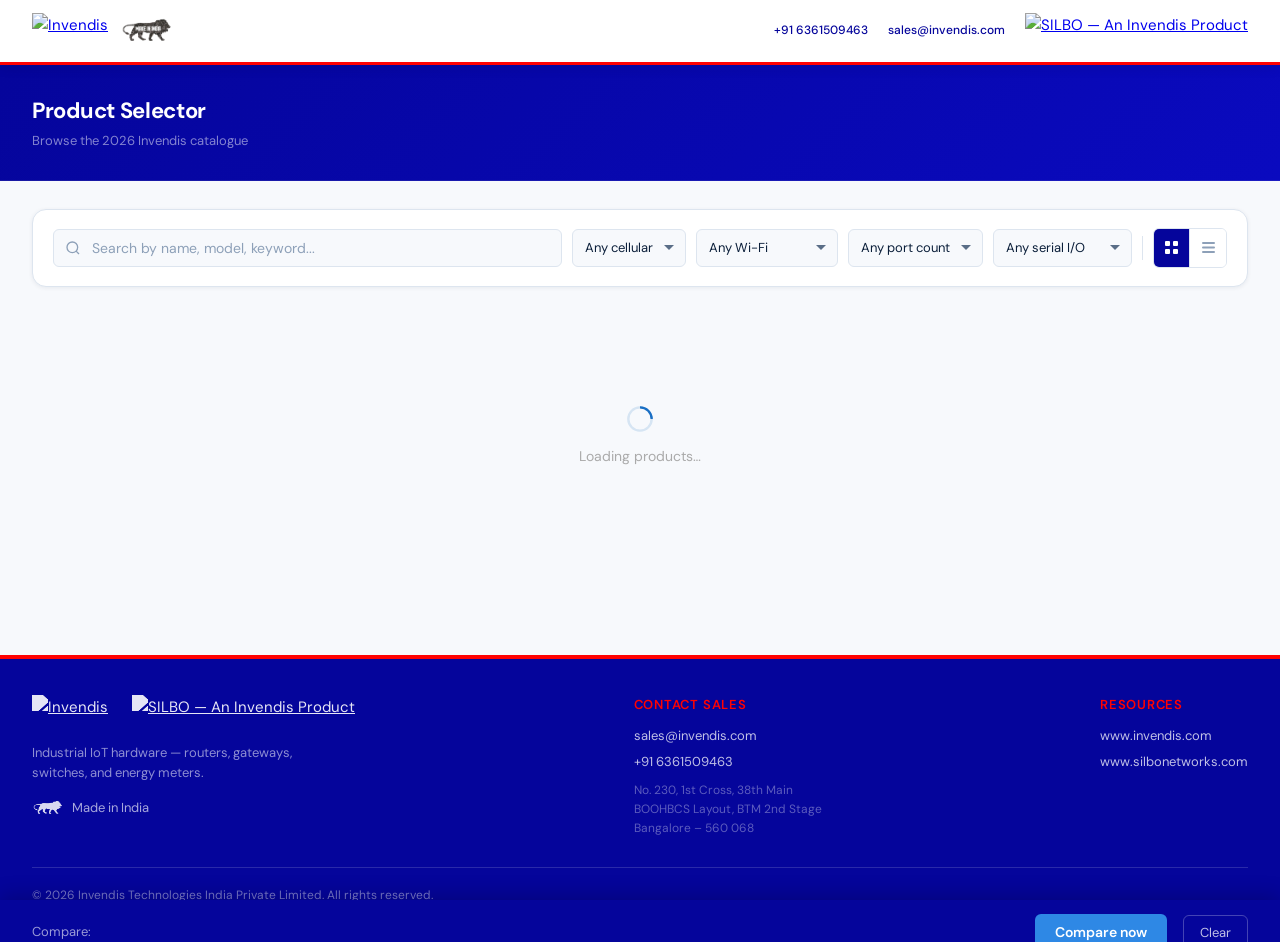
==== commit be0fbb14: "fixed footer made in india logo" ====
--- a/index.html
+++ b/index.html
@@ -5,6 +5,18 @@
         <meta name="viewport" content="width=device-width, initial-scale=1.0">
         <title>Product Selector — Invendis Technologies</title>
         <link rel="icon" type="image/png" href="assets/invendis_logo.png">
+                <meta name="description" content="Browse and compare Invendis industrial routers, gateways, switches, and energy meters. Filter by connectivity, ports, cellular, and more.">
+
+        <!-- Open Graph (LinkedIn, WhatsApp, Facebook previews) -->
+        <meta property="og:type" content="website">
+        <meta property="og:title" content="Product Selector — Invendis Technologies">
+        <meta property="og:description" content="Browse and compare Invendis industrial routers, gateways, switches, and energy meters.">
+        <meta property="og:image" content="https://ananthr99.github.io/INVENDIS-ProductSelector/assets/invendis_logo.png">
+        <meta property="og:url" content="https://ananthr99.github.io/INVENDIS-ProductSelector/">
+
+        <!-- Canonical URL -->
+        <link rel="canonical" href="https://ananthr99.github.io/INVENDIS-ProductSelector/">
+
         <link rel="preconnect" href="https://fonts.googleapis.com">
         <link href="https://fonts.googleapis.com/css2?family=DM+Sans:wght@300;400;500;600&family=DM+Mono:wght@400;500&display=swap" rel="stylesheet">
         <link rel="stylesheet" href="styles.css">
@@ -114,7 +126,11 @@
                             <img src="assets/silbo_logo.png" alt="SILBO — An Invendis Product" class="footer-logo-img footer-logo-silbo">
                         </a>
                     </div>
-                    <p style="margin-top:12px">Industrial IoT hardware — routers, gateways, switches, and energy meters. Made in India.</p>
+                    <p style="margin-top:12px">Industrial IoT hardware — routers, gateways, switches, and energy meters.</p>
+                    <div class="footer-mii">
+                        <img src="assets/make-in-india.png" alt="Make in India" class="footer-mii-img">
+                        Made in India
+                    </div>
                 </div>
                 <div class="footer-contact">
                     <h4>Contact Sales</h4>
@@ -136,16 +152,16 @@
 
         <div id="modalRoot"></div>
 
-        <script src="js/onedrive-config.js?v=ca96aa2"></script>
-        <script src="products.js?v=ca96aa2"></script>
-        <script src="js/config.js?v=ca96aa2"></script>
-        <script src="js/data.js?v=ca96aa2"></script>
-        <script src="js/utils.js?v=ca96aa2"></script>
-        <script src="js/filters.js?v=ca96aa2"></script>
-        <script src="js/render.js?v=ca96aa2"></script>
-        <script src="js/compare.js?v=ca96aa2"></script>
-        <script src="js/modal.js?v=ca96aa2"></script>
-        <script src="js/main.js?v=ca96aa2"></script>
+        <script src="js/onedrive-config.js?v=e4a71b3"></script>
+        <script src="products.js?v=e4a71b3"></script>
+        <script src="js/config.js?v=e4a71b3"></script>
+        <script src="js/data.js?v=e4a71b3"></script>
+        <script src="js/utils.js?v=e4a71b3"></script>
+        <script src="js/filters.js?v=e4a71b3"></script>
+        <script src="js/render.js?v=e4a71b3"></script>
+        <script src="js/compare.js?v=e4a71b3"></script>
+        <script src="js/modal.js?v=e4a71b3"></script>
+        <script src="js/main.js?v=e4a71b3"></script>
         
     </body>
 </html>
--- a/styles.css
+++ b/styles.css
@@ -48,7 +48,7 @@
 .header-logo-img { display: block; object-fit: contain; }
 .header-logo-invendis { height: 36px; }
 .header-logo-silbo { height: 36px; }
-.header-logo-mii { height: 44px; }
+.header-logo-mii { height: 54px; }
 .header-logo-divider { width: 1px; height: 28px; background: #d1d5db; flex-shrink: 0; }
 .header-right {
   display: flex;
@@ -62,6 +62,24 @@
 .footer-logo-img { display: block; object-fit: contain; filter: brightness(0) invert(1); opacity: 0.9; }
 .footer-logo-invendis { height: 36px;}
 .footer-logo-silbo { height: 36px;}
+
+/* ── Made in India (footer) ── */
+.footer-mii {
+  display: flex;
+  align-items: center;
+  gap: 8px;
+  margin-top: 10px;
+  font-size: 13px;
+  color: rgba(255,255,255,0.65);
+}
+.footer-mii-img {
+  height: 32px;
+  width: auto;
+  display: block;
+  filter: brightness(0) invert(1);
+  opacity: 0.85;
+  flex-shrink: 0;
+}
 
 /* ── Header ── */
 header {
@@ -299,7 +317,7 @@
 /* ── Grid view ── */
 .grid-view {
   display: grid;
-  grid-template-columns: repeat(auto-fill, minmax(210px, 1fr));
+  grid-template-columns: repeat(4, minmax(0, 1fr));
   gap: 14px;
 }
 .card {
@@ -307,7 +325,7 @@
   border: 1px solid var(--border);
   border-radius: var(--radius-lg);
   padding: 18px;
-  cursor: default;
+  cursor: pointer;
   transition: box-shadow 0.18s, border-color 0.18s, transform 0.15s;
   display: flex;
   flex-direction: column;
@@ -354,7 +372,7 @@
   display: block;
 }
 .card-name { font-size: 15px; font-weight: 600; color: var(--text-main); line-height: 1.3; }
-.card-desc { font-size: 12px; color: var(--text-muted); line-height: 1.5; flex: 1; }
+.card-desc { font-size: 12px; color: var(--text-muted); line-height: 1.5; min-width: 0; word-break: break-word; }
 .card-specs {
   display: flex;
   flex-wrap: wrap;
@@ -376,7 +394,7 @@
 .use-case-chip-sm { font-size: 10px; font-weight: 500; padding: 2px 7px; border-radius: 20px; background: #EAF2FB; color: #1A6FC4; border: 1px solid #C4DCF5; white-space: nowrap; }
 
 .card-footer {
-  margin-top: 6px;
+  margin-top: auto;
   padding-top: 10px;
   border-top: 1px solid var(--border);
   display: flex;
@@ -587,19 +605,32 @@
 .modal-desc { font-size: 13px; color: var(--text-muted); margin-top: 6px; line-height: 1.5; }
 .product-image-wrap {
   position: relative;
-  background: #f5f7fa;
-  border-bottom: 1px solid var(--border);
   display: flex;
   align-items: center;
   justify-content: center;
-  padding: 20px 60px;
-  min-height: 180px;
-}
+  border-radius: var(--radius-md);
+  overflow: hidden;
+  min-height: 220px;
+}
+
+.product-image-wrap.loading {
+  background: linear-gradient(90deg, #f0f0f0 25%, #e0e0e0 50%, #f0f0f0 75%);
+  background-size: 200% 100%;
+  animation: shimmer 1.4s infinite;
+}
+
+@keyframes shimmer {
+  0%   { background-position: 200% 0; }
+  100% { background-position: -200% 0; }
+}
+
 .carousel-img {
   max-height: 260px;
   max-width: 100%;
   object-fit: contain;
   display: block;
+  opacity: 0;
+  transition: opacity 0.25s ease;
 }
 .carousel-btn {
   position: absolute;
@@ -910,101 +941,223 @@
 
 /* ── Responsive ── */
 
-/* Wide tablets (≤ 900px) */
+/* ── Large tablets / small desktops (≤ 1024px) ── */
+@media (max-width: 1024px) {
+  .header-inner { padding: 0 24px; }
+  .hero { padding: 26px 24px; }
+  .main { padding: 24px 24px 60px; }
+  footer { padding: 0 24px 28px; }
+  .compare-modal { max-width: calc(100vw - 40px); }
+}
+
+/* ── Tablets — iPad portrait and landscape (≤ 900px) ── */
 @media (max-width: 900px) {
-  .compare-modal { max-width: calc(100vw - 40px); }
-}
-
-/* Tablets and large phones (≤ 768px) */
-@media (max-width: 768px) {
   /* Header */
+  .header-inner { padding: 0 20px; height: 56px; }
   .header-contact { display: none; }
-  .header-inner { padding: 0 16px; }
 
   /* Hero */
-  .hero { padding: 24px 16px 20px; }
+  .hero { padding: 22px 20px; }
+  .hero-inner { gap: 16px; }
   .hero h1 { font-size: 20px; }
-  .hero-stats { gap: 14px; margin-top: 16px; }
+  .hero-stats { gap: 8px 20px; }
+  .hero-stat .num { font-size: 17px; }
+  .hero-stat .lbl { font-size: 12px; }
 
   /* Main */
-  .main { padding: 16px 16px 80px; }
-
-  /* Filter bar */
-  .filter-bar { padding: 12px; gap: 8px; }
-  .search-wrap { min-width: 0; width: 100%; flex: none; }
+  .main { padding: 18px 20px 80px; }
+
+  /* Filter bar — search full-width, dropdowns 2-per-row */
+  .filter-bar { padding: 14px 16px; gap: 8px; }
+  .search-wrap { width: 100%; flex: none; min-width: 0; }
   .filter-divider { display: none; }
-
-  /* Category tabs — horizontal scroll instead of wrapping */
+  .filter-bar select { flex: 1 1 calc(50% - 4px); }
+
+  /* Category tabs — horizontal scroll with right-fade hint */
   .cat-tabs {
     flex-wrap: nowrap;
     overflow-x: auto;
     padding-bottom: 4px;
     -webkit-overflow-scrolling: touch;
     scrollbar-width: none;
+    -webkit-mask-image: linear-gradient(to right, black calc(100% - 40px), transparent 100%);
+    mask-image: linear-gradient(to right, black calc(100% - 40px), transparent 100%);
   }
   .cat-tabs::-webkit-scrollbar { display: none; }
   .cat-tab { flex-shrink: 0; }
 
-  /* Grid */
-  .grid-view { grid-template-columns: repeat(auto-fill, minmax(155px, 1fr)); gap: 10px; }
-
-  /* List view */
+  /* Grid — 3 columns */
+  .grid-view { grid-template-columns: repeat(3, minmax(0, 1fr)); gap: 12px; }
+
+  /* Clamp descriptions at 3 columns */
+  .card-desc {
+    display: -webkit-box;
+    -webkit-line-clamp: 4;
+    -webkit-box-orient: vertical;
+    overflow: hidden;
+  }
+
+    /* List view — thumbnail + name/desc card layout */
   .list-head { display: none; }
-  .list-row { grid-template-columns: 1fr; gap: 6px; }
-  .list-row .list-cell { text-align: left; }
+  .list-row {
+    grid-template-columns: 56px 1fr;
+    align-items: start;
+  }
+  .list-row > *:first-child { grid-row: span 2; align-self: center; }
+  .list-row .list-desc { grid-column: 2; margin-top: 2px; }
+  .list-row .list-cell { display: none; }
 
   /* Compare tray */
-  .compare-tray { padding: 10px 16px; gap: 8px; }
+  .compare-tray { padding: 10px 20px; gap: 8px; }
 
   /* Footer */
-  footer { padding: 24px 16px 20px; }
-  .footer-inner { gap: 20px; }
+  footer { padding: 0 20px 24px; }
+  .footer-inner { gap: 24px; }
 
   /* Modal — bottom sheet */
   .modal-overlay { padding: 0; align-items: flex-end; }
   .modal {
     max-width: 100%;
-    max-height: 95vh;
+    max-height: 92vh;
     border-radius: var(--radius-lg) var(--radius-lg) 0 0;
   }
-  .modal-header { padding: 12px 16px 14px; }
-  .modal-title { font-size: 17px; }
-  .modal-close { width: 38px; height: 38px; }
-  .modal-use-cases { padding: 12px 16px 10px; }
-  .product-image-wrap { padding: 16px 20px; min-height: 130px; }
-  .carousel-img { max-height: 180px; }
+  .modal-header { padding: 14px 20px 16px; }
+  .modal-title { font-size: 18px; }
+  .modal-close { width: 36px; height: 36px; }
+  .modal-use-cases { padding: 12px 20px 10px; }
+  .product-image-wrap { padding: 16px 28px; min-height: 140px; }
+  .carousel-img { max-height: 200px; }
   .carousel-btn { width: 40px; height: 40px; }
-  .modal-body { padding: 16px; }
-  .spec-key { width: 110px; }
-  .modal-actions { flex-direction: column; padding: 14px 16px 18px; gap: 8px; }
+  .modal-body { padding: 18px 20px; }
+  .spec-key { width: 120px; }
+  .modal-actions { flex-direction: column; padding: 14px 20px 20px; gap: 8px; }
   .btn-enquire { width: 100%; }
   .btn-add-compare { width: 100%; text-align: center; }
   .datasheet-item { flex-wrap: wrap; }
-  .datasheet-btns { margin-top: 4px; }
-}
-
-/* Small phones (≤ 480px) */
+  .datasheet-btns { margin-top: 6px; }
+}
+
+/* ── Large phones / small tablets (≤ 640px) ── */
+@media (max-width: 640px) {
+  /* Header — tighter logos */
+  .header-inner { padding: 0 14px; height: 52px; gap: 12px; }
+  .header-logo-invendis { height: 30px; }
+  .header-logo-silbo { height: 28px; }
+  .header-logo-mii { height: 44px; }
+
+  /* Hero — stack title above stats */
+  .hero { padding: 16px 14px; }
+  .hero-inner { flex-direction: column; align-items: flex-start; gap: 10px; }
+  .hero h1 { font-size: 18px; }
+  .hero-title p { font-size: 12px; }
+  .hero-stats { gap: 6px 16px; }
+  .hero-stat .num { font-size: 16px; }
+  .hero-stat .lbl { font-size: 11px; }
+
+  /* Main */
+  .main { padding: 14px 12px 80px; }
+
+  /* Filter bar */
+  .filter-bar { padding: 12px; gap: 8px; }
+
+  /* Grid — 2 columns */
+  .grid-view { grid-template-columns: repeat(2, minmax(0, 1fr)); gap: 10px; }
+  .card { cursor: pointer; padding: 13px; gap: 6px; }
+  .card-thumb-wrap { height: 135px; margin: -13px -13px 4px -13px; }
+  .card-name { font-size: 14px; }
+  .card-desc { -webkit-line-clamp: 3; }
+
+  /* Footer — single column */
+  footer { padding: 0 14px 20px; }
+  .footer-inner { flex-direction: column; gap: 20px; }
+
+  /* Modal — tighter */
+  .modal-header { padding: 12px 16px 14px; }
+  .modal-body { padding: 14px 16px; }
+  .modal-use-cases { padding: 10px 16px; }
+  .modal-actions { padding: 12px 16px 18px; }
+  .product-image-wrap { padding: 14px 20px; min-height: 120px; }
+  .carousel-img { max-height: 160px; }
+}
+
+/* ── Phones (≤ 480px) ── */
 @media (max-width: 480px) {
+  /* Header */
+  .header-inner { padding: 0 12px; height: 50px; }
+  .header-logo-invendis { height: 26px; }
+  .header-logo-silbo { height: 24px; }
+  .header-logo-mii { height: 38px; }
+
+  /* Hero */
+  .hero { padding: 14px 12px; }
+  .hero h1 { font-size: 16px; }
+  .hero-stat .num { font-size: 15px; }
+  .hero-stat .lbl { font-size: 10px; }
+
+  /* Main */
+  .main { padding: 12px 10px 80px; }
+
   /* Filter bar — full vertical stack */
-  .filter-bar { flex-direction: column; align-items: stretch; }
-  select { width: 100%; }
+  .filter-bar { padding: 10px; gap: 7px; flex-direction: column; align-items: stretch; }
+  .filter-bar select { flex: none; width: 100%; }
   .view-toggle { align-self: flex-start; }
 
-  /* Grid — fixed 2 columns */
-  .grid-view { grid-template-columns: repeat(2, 1fr); gap: 8px; }
-  .card { padding: 12px; gap: 6px; }
-  .card-thumb-wrap { height: 130px; margin: -12px -12px 4px -12px; }
-  .card-name { font-size: 14px; }
-
-  /* Hero */
-  .hero h1 { font-size: 17px; }
-  .hero-stat .num { font-size: 18px; }
-
-  /* Modal spec labels */
-  .spec-key { width: 95px; font-size: 12px; }
-
-  /* Compare tray — stack vertically */
-  .compare-tray { flex-direction: column; align-items: stretch; gap: 8px; }
+  /* Grid */
+  .grid-view { gap: 8px; }
+  .card { cursor: pointer; padding: 10px; gap: 5px; }
+  .card-thumb-wrap { height: 115px; margin: -10px -10px 4px -10px; }
+  .card-name { font-size: 13px; }
+  .card-desc { font-size: 11px; -webkit-line-clamp: 3; }
+  .spec-pill { font-size: 10px; padding: 1px 6px; }
+  .use-case-chip-sm { font-size: 9px; padding: 1px 5px; }
+  .compare-check { font-size: 11px; }
+  .details-link { font-size: 11px; }
+
+  /* Modal */
+  .modal { max-height: 95vh; }
+  .spec-key { width: 95px; font-size: 11px; }
+  .spec-val { font-size: 12px; }
+
+  /* Compare tray — vertical stack */
+  .compare-tray { flex-direction: column; align-items: stretch; gap: 8px; padding: 10px 12px; }
   .btn-compare { width: 100%; }
   .btn-clear-compare { width: 100%; text-align: center; }
 }
+
+/* ── Toast notification ── */
+.toast {
+  position: fixed;
+  top: 24px;
+  left: 50%;
+  transform: translateX(-50%) translateY(-8px);
+  background: var(--warn-bg);
+  color: var(--warn-text);
+  border: 1px solid #f0d080;
+  padding: 10px 20px;
+  border-radius: var(--radius-md);
+  font-size: 13px;
+  font-weight: 500;
+  box-shadow: var(--shadow-md);
+  z-index: 9999;
+  opacity: 0;
+  animation: toastIn 0.2s ease forwards, toastOut 0.3s ease 2.7s forwards;
+  pointer-events: none;
+  white-space: nowrap;
+}
+
+@keyframes toastIn {
+  to { opacity: 1; transform: translateX(-50%) translateY(0); }
+}
+@keyframes toastOut {
+  to { opacity: 0; transform: translateX(-50%) translateY(-8px); }
+}
+
+/* ── Print styles (Compare modal) ── */
+@media print {
+  body > *:not(#modalRoot) { display: none !important; }
+  #modalRoot .modal-overlay { position: static; background: none; padding: 0; }
+  #modalRoot .modal { box-shadow: none; max-height: none; max-width: 100%; border: none; border-radius: 0; }
+  .modal-close-bar, .modal-actions { display: none !important; }
+  .compare-table { width: 100%; font-size: 12px; }
+  .diff-row { background: #fff9e0 !important; print-color-adjust: exact; -webkit-print-color-adjust: exact; }
+}
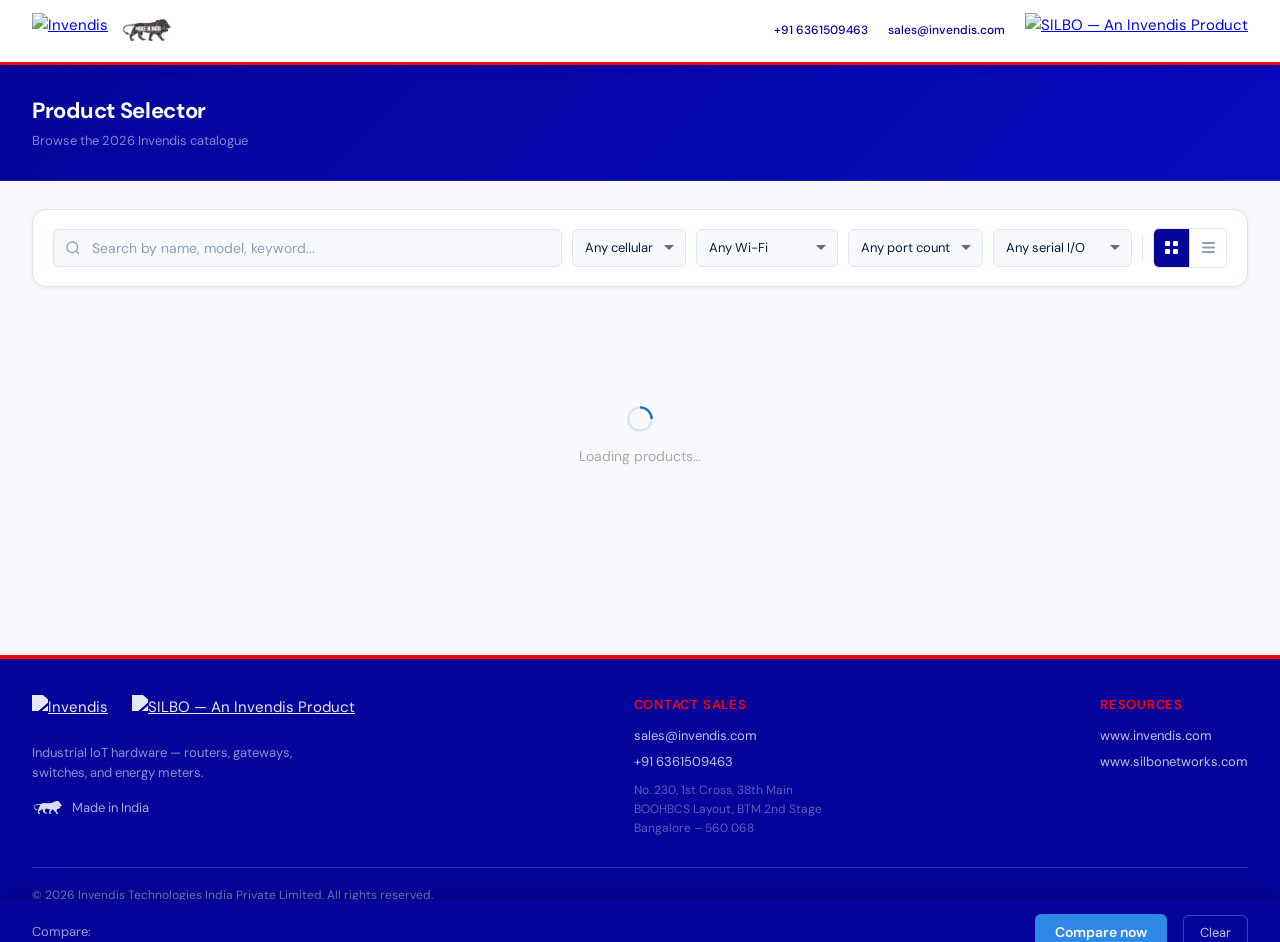
==== commit d25fb6a1: "added site modification through admin" ====
--- a/index.html
+++ b/index.html
@@ -25,18 +25,18 @@
         <header>
             <div class="header-inner">
                 <div class="header-left">
-                    <a class="header-logo-link" href="https://www.invendis.com" target="_blank">
-                        <img src="assets/invendis_logo.png" alt="Invendis" class="header-logo-img header-logo-invendis">
+                    <a class="header-logo-link" href="https://www.invendis.com" target="_blank" data-cfg="invendisUrl">
+                        <img src="assets/invendis_logo.png" alt="Invendis" class="header-logo-img header-logo-invendis" data-cfg="logoInvendis">
                     </a>
-                    <img src="assets/make-in-india.png" alt="Make in India" class="header-logo-img header-logo-mii">
+                    <img src="assets/make-in-india.png" alt="Make in India" class="header-logo-img header-logo-mii" data-cfg="logoMii">
                 </div>
                 <div class="header-right">
                     <div class="header-contact">
-                        <a href="tel:+916361509463">+91 6361509463</a>
-                        <a href="mailto:sales@invendis.com">sales@invendis.com</a>
+                        <a href="tel:+916361509463" data-cfg="phone">+91 6361509463</a>
+                        <a href="mailto:sales@invendis.com" data-cfg="email">sales@invendis.com</a>
                     </div>
-                    <a class="header-logo-link" href="https://www.silbonetworks.com" target="_blank">
-                        <img src="assets/silbo_logo.png" alt="SILBO — An Invendis Product" class="header-logo-img header-logo-silbo">
+                    <a class="header-logo-link" href="https://www.silbonetworks.com" target="_blank" data-cfg="silboUrl">
+                        <img src="assets/silbo_logo.png" alt="SILBO — An Invendis Product" class="header-logo-img header-logo-silbo" data-cfg="logoSilbo">
                     </a>
                 </div>
             </div>
@@ -46,7 +46,7 @@
             <div class="hero-inner">
                 <div class="hero-title">
                     <h1>Product Selector</h1>
-                    <p>Browse the 2026 Invendis catalogue</p>
+                    <p data-cfg="heroSubtitle">Browse the 2026 Invendis catalogue</p>
                 </div>
                 <div class="hero-stats" id="heroStats"></div>
             </div>
@@ -119,24 +119,24 @@
             <div class="footer-inner">
                 <div class="footer-brand">
                     <div class="footer-logos">
-                        <a href="https://www.invendis.com" target="_blank">
-                            <img src="assets/invendis_logo.png" alt="Invendis" class="footer-logo-img footer-logo-invendis">
+                        <a href="https://www.invendis.com" target="_blank" data-cfg="invendisUrl">
+                            <img src="assets/invendis_logo.png" alt="Invendis" class="footer-logo-img footer-logo-invendis" data-cfg="logoInvendis">
                         </a>
-                        <a href="https://www.silbonetworks.com" target="_blank">
-                            <img src="assets/silbo_logo.png" alt="SILBO — An Invendis Product" class="footer-logo-img footer-logo-silbo">
+                        <a href="https://www.silbonetworks.com" target="_blank" data-cfg="silboUrl">
+                            <img src="assets/silbo_logo.png" alt="SILBO — An Invendis Product" class="footer-logo-img footer-logo-silbo" data-cfg="logoSilbo">
                         </a>
                     </div>
-                    <p style="margin-top:12px">Industrial IoT hardware — routers, gateways, switches, and energy meters.</p>
+                    <p style="margin-top:12px" data-cfg="footerBrandText">Industrial IoT hardware — routers, gateways, switches, and energy meters.</p>
                     <div class="footer-mii">
-                        <img src="assets/make-in-india.png" alt="Make in India" class="footer-mii-img">
+                        <img src="assets/make-in-india.png" alt="Make in India" class="footer-mii-img" data-cfg="logoMii">
                         Made in India
                     </div>
                 </div>
                 <div class="footer-contact">
                     <h4>Contact Sales</h4>
-                    <p><a href="mailto:sales@invendis.com">sales@invendis.com</a></p>
-                    <p><a href="tel:+916361509463">+91 6361509463</a></p>
-                    <p style="margin-top:8px; font-size:12px; color:rgba(255,255,255,0.35)">No. 230, 1st Cross, 38th Main<br>BOOHBCS Layout, BTM 2nd Stage<br>Bangalore – 560 068</p>
+                    <p><a href="mailto:sales@invendis.com" data-cfg="email">sales@invendis.com</a></p>
+                    <p><a href="tel:+916361509463" data-cfg="phone">+91 6361509463</a></p>
+                    <p style="margin-top:8px; font-size:12px; color:rgba(255,255,255,0.35)" data-cfg="address">No. 230, 1st Cross, 38th Main<br>BOOHBCS Layout, BTM 2nd Stage<br>Bangalore – 560 068</p>
                 </div>
                 <div class="footer-contact">
                     <h4>Resources</h4>
@@ -145,7 +145,7 @@
                 </div>
             </div>
             
-            <div class="footer-bottom">
+            <div class="footer-bottom" data-cfg="copyright">
                 &copy; 2026 Invendis Technologies India Private Limited. All rights reserved.
             </div>
         </footer>
--- a/styles.css
+++ b/styles.css
@@ -1124,6 +1124,31 @@
   .btn-clear-compare { width: 100%; text-align: center; }
 }
 
+/* ── Wide monitors and large TVs ── */
+
+/* 1440 px — reduce side gaps while keeping 4 columns */
+@media (min-width: 1440px) {
+  .header-inner, .hero-inner, .main, .footer-inner, .footer-bottom { max-width: 1400px; }
+}
+
+/* 1640 px — 5 columns */
+@media (min-width: 1640px) {
+  .header-inner, .hero-inner, .main, .footer-inner, .footer-bottom { max-width: 1580px; }
+  .grid-view { grid-template-columns: repeat(5, minmax(0, 1fr)); }
+}
+
+/* 1880 px (Full HD / 1920 p monitors) — 6 columns */
+@media (min-width: 1880px) {
+  .header-inner, .hero-inner, .main, .footer-inner, .footer-bottom { max-width: 1840px; }
+  .grid-view { grid-template-columns: repeat(6, minmax(0, 1fr)); }
+}
+
+/* 2400 px (2 K / ultra-wide) — 7 columns */
+@media (min-width: 2400px) {
+  .header-inner, .hero-inner, .main, .footer-inner, .footer-bottom { max-width: 2340px; }
+  .grid-view { grid-template-columns: repeat(7, minmax(0, 1fr)); }
+}
+
 /* ── Toast notification ── */
 .toast {
   position: fixed;
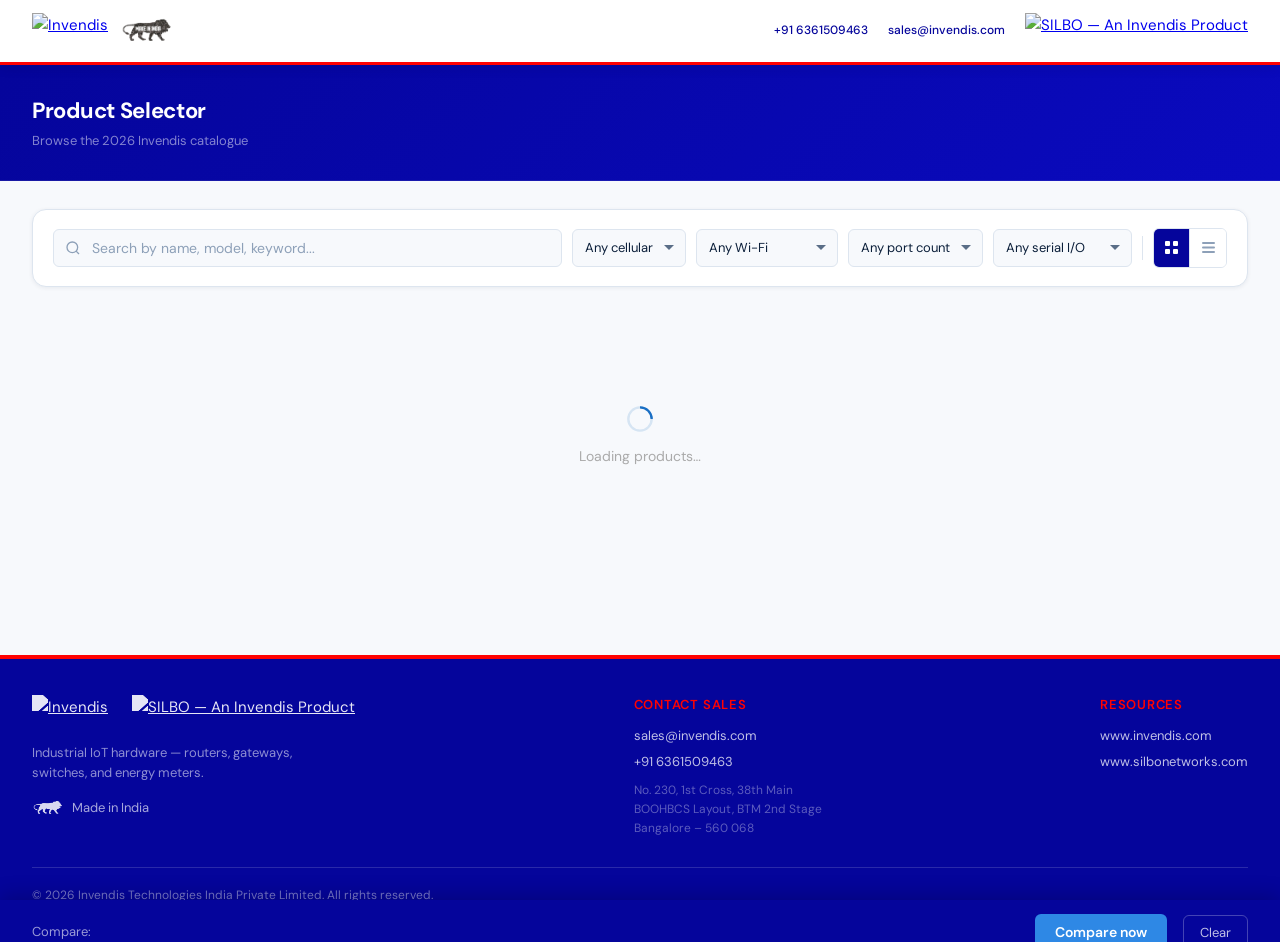
==== commit d4858ad4: "fix the resources section urls" ====
--- a/index.html
+++ b/index.html
@@ -140,8 +140,8 @@
                 </div>
                 <div class="footer-contact">
                     <h4>Resources</h4>
-                    <p><a href="https://www.invendis.com" target="_blank">www.invendis.com</a></p>
-                    <p><a href="https://www.silbonetworks.com" target="_blank">www.silbonetworks.com</a></p>
+                    <p><a href="https://www.invendis.com" target="_blank" data-cfg="invendisUrl">www.invendis.com</a></p>
+                    <p><a href="https://www.silbonetworks.com" target="_blank" data-cfg="silboUrl">www.silbonetworks.com</a></p>
                 </div>
             </div>
             
--- a/styles.css
+++ b/styles.css
@@ -391,7 +391,8 @@
 .spec-pill.warn { background: var(--warn-bg); color: var(--warn-text); border-color: #F0D090; }
 
 .card-use-cases { display: flex; flex-wrap: wrap; gap: 4px; margin: 6px 0 2px; }
-.use-case-chip-sm { font-size: 10px; font-weight: 500; padding: 2px 7px; border-radius: 20px; background: #EAF2FB; color: #1A6FC4; border: 1px solid #C4DCF5; white-space: nowrap; }
+.use-case-chip-sm { font-size: 10px; font-weight: 500; padding: 2px 7px; border-radius: 20px; background: #EAF2FB; color: #1A6FC4; border: 1px solid #C4DCF5; white-space: nowrap; max-width: 100%; overflow: hidden; text-overflow: ellipsis; }
+.use-case-chip-more { background: #F3F4F6; color: #6B7280; border-color: #D1D5DB; }
 
 .card-footer {
   margin-top: auto;
